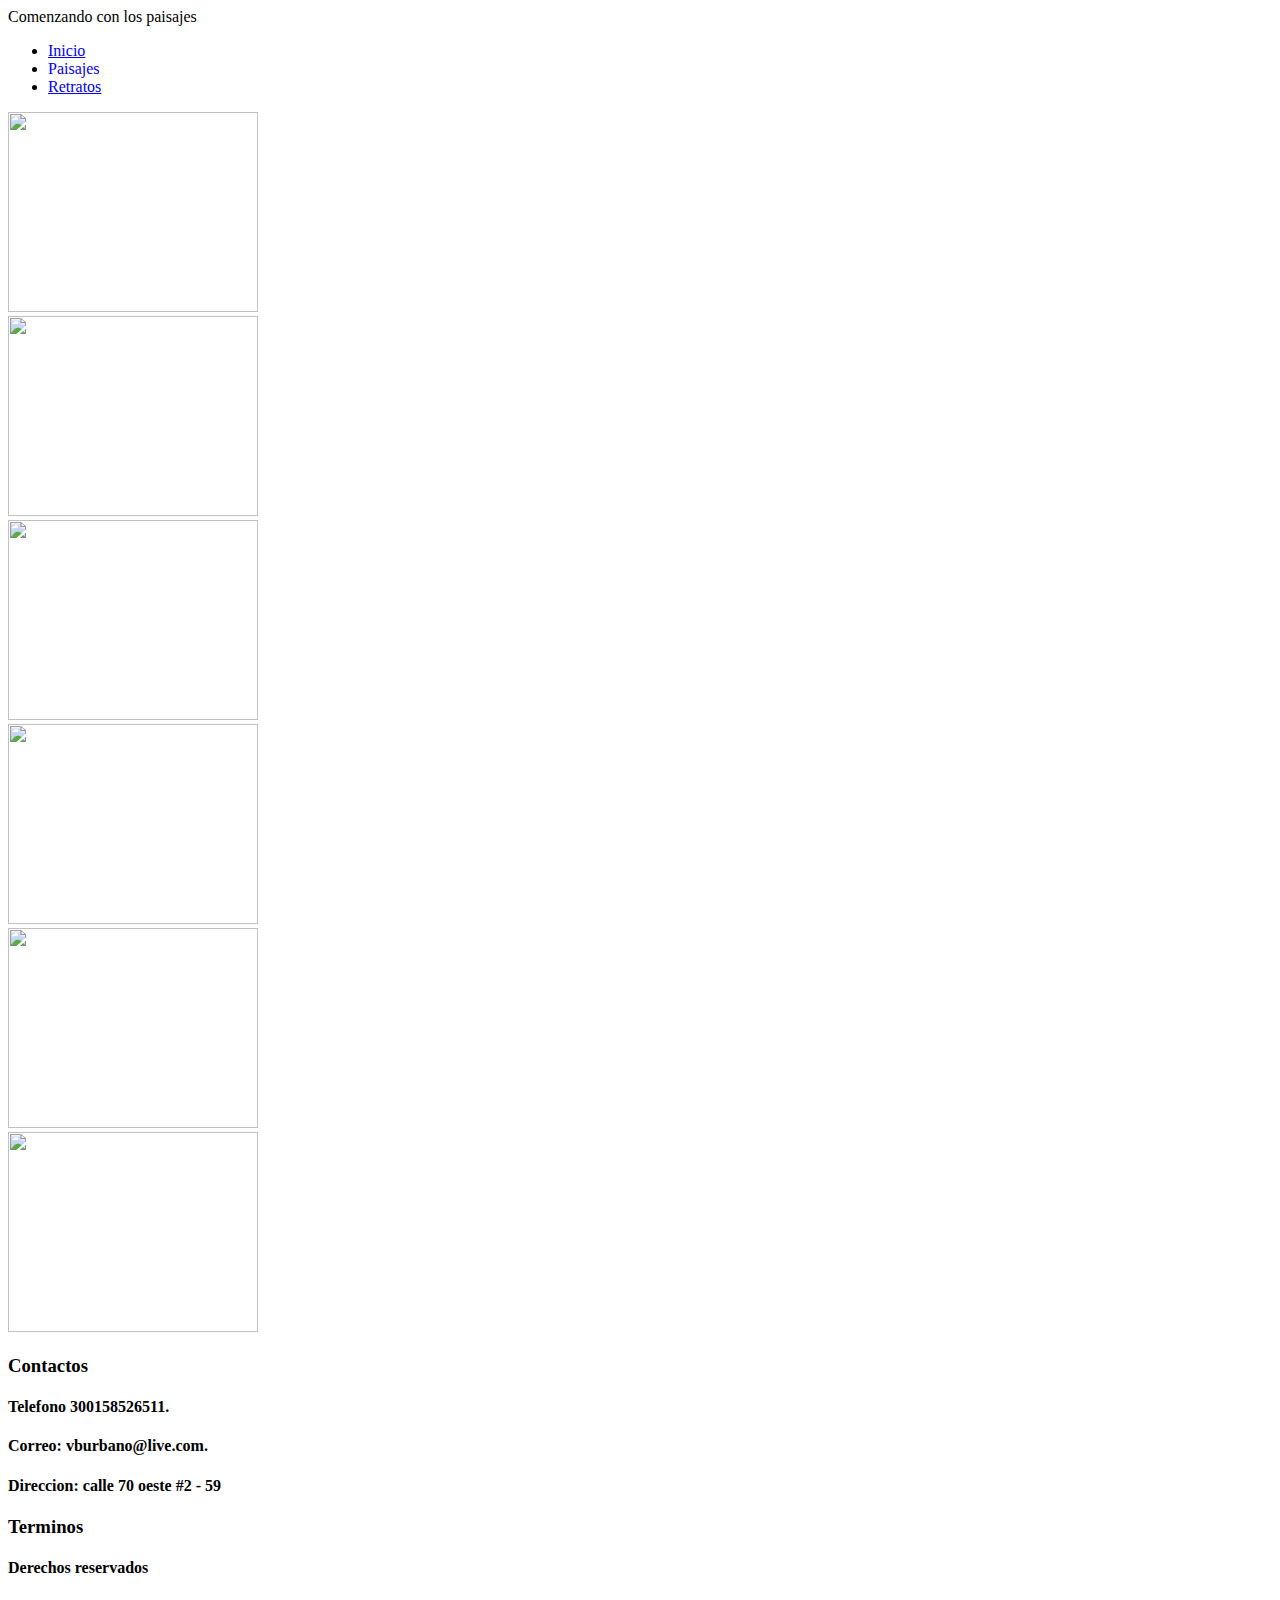
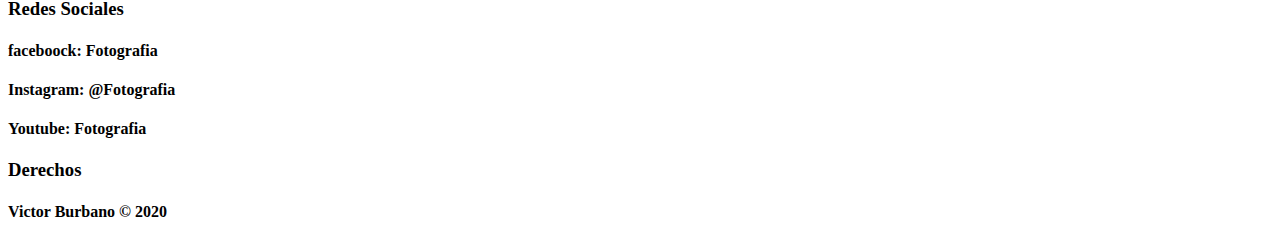
==== paisajes.html @ f1f250eb "Add files via upload" ====
<!DOCTYPE html>
<html lang="en">
<head>
    <title>Fotografia</title>
    <link
      href="https://fonts.googleapis.com/css?family=Raleway"
      rel="stylesheet"
      type="text/css"
    />
    <link rel="stylesheet" href="css/estilos.css" />
    <meta charset="utf-8" />
    <meta name="viewport" content="width=device-width, initial-scale=1.0">
  </head>
  <body>
    <header>
            <div class="h1" width="900">
                Comenzando con los paisajes
                <ul id="button" >
                  <li><a href="index.html"> Inicio </a></li>
                  <li><a href="paisajes.html"  style="text-decoration:none">Paisajes</a></li>
                  <li><a href="retratos.html">Retratos</a></li>
                </ul>
      </div>
    </header>

</head>
<body>
    <div class="contenido" width="900">
        <div id="imagen1" width="250" height="200" >
            <img src="imagenes/imagen1.jpg" width="250px" height="200" />
          </div>
          <div id="imagen22" width="250px" height="200" >
            <img src="imagenes/imagen4.jpg"width="250px"  height="200" />
          </div>
          <div id="imagen33"  width="250px" height="200">
            <img src="imagenes/imagen3.jpg" width="250px" height="200" />
          </div>
          <div id="imagen4" width="250px" height="200" >
            <img src="imagenes/imagen2.jpg" width="250px" height="200" />
          </div>
          <div id="imagen5" >
            <img src="imagenes/imagen4.jpg" width="250px" height="200" />
          </div>
          <div id="imagen6"  width="250px" height="200">
            <img src="imagenes/imagen1.jpg"width="250px"  height="200"  />
          </div>
    </div>
    <footer>
        <div class="footer">
          <h3>Contactos</h3>
          <h4>Telefono 300158526511.</h4>
          <h4>Correo: vburbano@live.com.</h4>
          <h4>Direccion: calle 70 oeste #2 - 59</h4>
        </div>
        <div class="footer">
          <h3>Terminos</h3>
          <h4>Derechos reservados</h4>
        </div>
        <div class="footer">
          <h3>Redes Sociales</h3>
          <h4>faceboock: Fotografia</h4>
          <h4>Instagram: @Fotografia</h4>
          <h4>Youtube: Fotografia</h4>
        </div>
        <div class="footer">
          <h3>Derechos</h3>
          <h4>Victor Burbano © 2020</h4>
        </div>
      </footer>
</body>
</html>
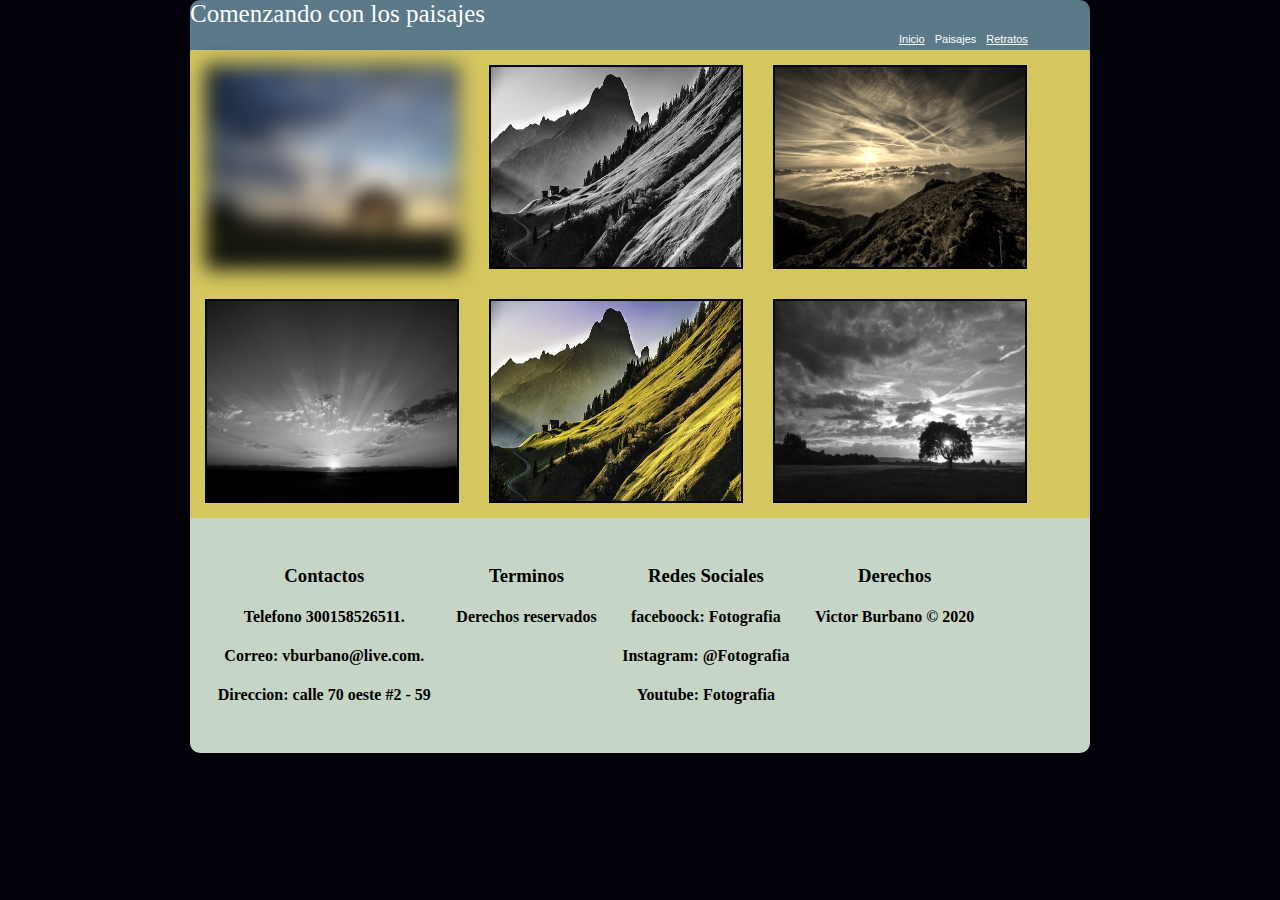
==== commit fde8786d: "Update paisajes.html" ====
--- a/paisajes.html
+++ b/paisajes.html
@@ -7,7 +7,7 @@
       rel="stylesheet"
       type="text/css"
     />
-    <link rel="stylesheet" href="css/estilos.css" />
+    <link rel="stylesheet" href="estilos.css" />
     <meta charset="utf-8" />
     <meta name="viewport" content="width=device-width, initial-scale=1.0">
   </head>
@@ -27,22 +27,22 @@
 <body>
     <div class="contenido" width="900">
         <div id="imagen1" width="250" height="200" >
-            <img src="imagenes/imagen1.jpg" width="250px" height="200" />
+            <img src="imagen1.jpg" width="250px" height="200" />
           </div>
           <div id="imagen22" width="250px" height="200" >
-            <img src="imagenes/imagen4.jpg"width="250px"  height="200" />
+            <img src="imagen4.jpg"width="250px"  height="200" />
           </div>
           <div id="imagen33"  width="250px" height="200">
-            <img src="imagenes/imagen3.jpg" width="250px" height="200" />
+            <img src="imagen3.jpg" width="250px" height="200" />
           </div>
           <div id="imagen4" width="250px" height="200" >
-            <img src="imagenes/imagen2.jpg" width="250px" height="200" />
+            <img src="imagen2.jpg" width="250px" height="200" />
           </div>
           <div id="imagen5" >
-            <img src="imagenes/imagen4.jpg" width="250px" height="200" />
+            <img src="imagen4.jpg" width="250px" height="200" />
           </div>
           <div id="imagen6"  width="250px" height="200">
-            <img src="imagenes/imagen1.jpg"width="250px"  height="200"  />
+            <img src="imagen1.jpg"width="250px"  height="200"  />
           </div>
     </div>
     <footer>
@@ -68,4 +68,4 @@
         </div>
       </footer>
 </body>
-</html>+</html>
--- a/estilos.css
+++ b/estilos.css
@@ -0,0 +1,212 @@
+body {
+  width: 900px;
+  margin: 20px;
+  background-color: #02010a;
+  color: white;
+  font-family: Dancing Script;
+  width: 900px;
+  margin: 0 auto;
+}
+header {
+  background-color: #5b7989;
+  border-top-right-radius: 10px;
+  border-top-left-radius: 10px;
+  box-shadow: 2px 2px 2px #02010a;
+}
+.contenido {
+  width: 900px;
+  align-content: center;
+  display: flex;
+  flex-flow: wrap;
+  background-color: #d5c75f;
+}
+.h1 {
+  font-size: 25px;
+  display: flex;
+  flex-flow: column;
+  text-align: left;
+}
+#button {
+  margin-top: 0;
+  margin-bottom: 0;
+  margin-left: 55vw;
+  padding: 0;
+  list-style: none;
+  display: flex;
+  flex-flow: row;
+}
+#button li a {
+  font-family: Arial;
+  font-size: 11px;
+  /*padding: 15px;*/
+  display: flex;
+  flex-flow: row;
+  float: left;
+  color: #fff;
+}
+#button li {
+  /* display: inline-block;*/
+  display: flex;
+  flex-flow: row;
+  padding: 5px;
+}
+.central {
+  background-color: #82c3a6;
+  padding: 2vw;
+  text-align: central;
+  align-content: center;
+  justify-content: center;
+}
+.abajo {
+  text-align: center;
+  display: flex;
+  flex-flow: row;
+  background-color: #d5c75f;
+  padding: 1vw;
+}
+
+#imagen2 {
+  margin-left: 1vw;
+}
+
+#imagen3 {
+  margin-left: 3vw;
+}
+
+#contenido {
+  display: flex;
+  flex-direction: column;
+  text-align: center;
+}
+
+#contenido > h1 {
+  padding: 10px;
+  text-align: center;
+}
+.footer {
+  padding: 1vw;
+}
+footer {
+  display: flex;
+  flex-flow: wrap;
+  margin-top: 0px;
+  padding-top: 10px;
+  padding: 15px;
+  text-align: center;
+  color: black;
+  border-bottom-right-radius: 10px;
+  border-bottom-left-radius: 10px;
+  background-color: #c6d5c5;
+}
+
+.contenedor {
+  display: flex;
+  flex-direction: row;
+}
+
+.contenedor > div {
+  text-align: center;
+  padding: 10px;
+  margin: 10px;
+  width: 50%;
+}
+img {
+  border: solid 2px #02010a;
+}
+#imagen2:hover {
+  -webkit-transform: rotate(10deg);
+  -moz-transform: rotate(10deg);
+  -o-transform: rotate(10deg);
+  -ms-transform: rotate(10deg);
+  transform: rotate(10deg);
+  border: 2px #82c3a6;
+  text-shadow: 2px 2px #82c3a6;
+}
+
+#imagen3:hover {
+  -webkit-transform: translate(20px, -5px);
+  -moz-transform: translate(20px, -5px);
+  -o-transform: translate(20px, -5px);
+  -ms-transform: translate(20px, -5px);
+  transform: translate(20px, -5px);
+  border: 2px #82c3a6;
+  text-shadow: 2px 2px #82c3a6;
+}
+#button li a:hover {
+  text-decoration: overline;
+}
+
+#imagen1,
+#imagen22,
+#imagen33,
+#imagen4,
+#imagen5,
+#imagen6 {
+  margin: 15px;
+  display: flex;
+}
+#imagen11 {
+  text-align: center;
+}
+#imagen1 {
+  filter: blur(10px);
+}
+#imagen22,
+#imagen4,
+#imagen6 {
+  filter: grayscale(100%);
+}
+#imagen33 {
+  filter: sepia(90%);
+}
+
+header {
+  animation-duration: 3s;
+  animation-name: slidein;
+}
+/*margin-top de 150% a -5% y luego a 0%
+                0      60%         100%*/
+@keyframes slidein {
+  0% {
+    margin-top: 150%;
+  }
+  60% {
+    margin-top: -5%;
+  }
+  100% {
+    margin-top: 0%;
+  }
+}
+
+/*----------------------Responsive---------------------------*/
+
+@media (max-width: 900px) {
+  .contenido {
+    flex-flow: column;
+    align-content: center;
+    align-items: center;
+    align-self: center;
+    text-align: center;
+  }
+  footer, .abajo {
+    flex-flow: column;
+    align-content: center;
+    align-items: center;
+    align-self: center;
+    text-align: center;
+  }
+  img {
+    width: 200px;
+  }
+  #imagen11 {
+    width: 500px;
+    margin: 0%;
+    margin-left: 28vw;
+    flex-flow: row;
+    
+    
+  }
+  .central {
+    padding:0;
+  }
+}
